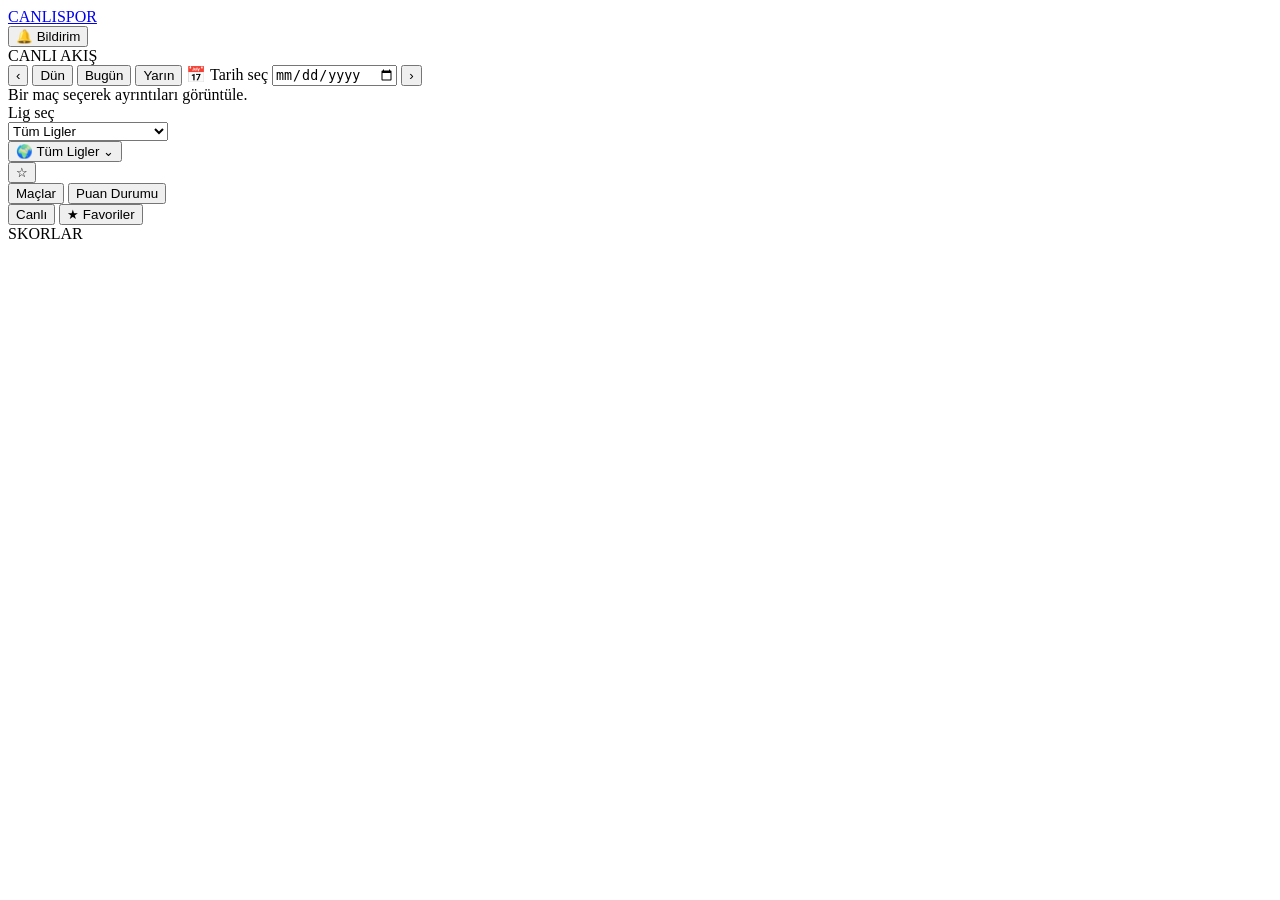
==== static/index.html @ 9ec1a4ad "feat: add league logos to competition picker" ====
<!doctype html>
<html lang="tr">
<head>
  <meta charset="utf-8">
  <meta name="viewport" content="width=device-width, initial-scale=1">
  <meta name="description" content="Canlı futbol skorları, maç detayları, kadrolar ve puan durumu.">
  <meta name="theme-color" content="#0b1220">
  <title>CanlıSpor | Canlı Futbol Ekranı</title>
  <link rel="manifest" href="/manifest.webmanifest">
  <link rel="icon" href="/images/app-icon.svg" type="image/svg+xml">
  <link rel="apple-touch-icon" href="/images/app-icon-192.png">
  <link rel="stylesheet" href="/css/style.css">
</head>
<body>
  <header class="topbar">
    <a class="brand" href="/" aria-label="CanlıSpor ana sayfa">CANLI<span>SPOR</span></a>
    <div class="topbar-actions">
      <button class="notification-button" id="notificationButton" type="button" aria-pressed="false" title="Gol bildirimleri">🔔 <span>Bildirim</span></button>
      <div class="live-badge"><span class="pulse"></span><span id="liveCount">CANLI AKIŞ</span></div>
    </div>
  </header>

  <nav class="date-nav" aria-label="Maç tarihi seçimi">
    <button class="icon-button" id="previousDay" type="button" aria-label="Önceki gün">‹</button>
    <button class="date-shortcut" id="yesterdayButton" type="button">Dün</button>
    <button class="date-shortcut active" id="todayButton" type="button">Bugün</button>
    <button class="date-shortcut" id="tomorrowButton" type="button">Yarın</button>
    <label class="date-picker-label" for="datePicker">📅 <span id="selectedDateLabel">Tarih seç</span></label>
    <input id="datePicker" class="date-picker" type="date" aria-label="Tarih seç">
    <button class="icon-button" id="nextDay" type="button" aria-label="Sonraki gün">›</button>
  </nav>

  <div class="app-shell">
    <main class="main-stage" id="mainStage">
      <section class="stage-card" id="stageCard" aria-live="polite">
        <div class="stage-placeholder" id="stagePlaceholder">Bir maç seçerek ayrıntıları görüntüle.</div>
        <div id="stageContent" hidden>
          <div class="league-meta" id="stageMeta"></div>
          <div class="scoreboard">
            <div class="team-block">
              <button class="team-profile-button" id="stageHomeButton" type="button" aria-label="Ev sahibi takım detayını aç">
                <img class="team-logo stage-logo" id="stageHomeLogo" alt="">
                <span class="team-name" id="stageHome">-</span>
              </button>
              <button class="team-favorite-button" id="stageHomeFavorite" type="button" aria-pressed="false" aria-label="Ev sahibi takımı favorilere ekle">☆</button>
            </div>
            <div class="score-display" id="stageScore">-</div>
            <div class="team-block">
              <button class="team-profile-button" id="stageAwayButton" type="button" aria-label="Deplasman takımı detayını aç">
                <img class="team-logo stage-logo" id="stageAwayLogo" alt="">
                <span class="team-name" id="stageAway">-</span>
              </button>
              <button class="team-favorite-button" id="stageAwayFavorite" type="button" aria-pressed="false" aria-label="Deplasman takımını favorilere ekle">☆</button>
            </div>
          </div>
          <div class="scorers-summary-grid">
            <div class="team-events-col" id="homeEventsList"></div>
            <div class="team-events-col away-col" id="awayEventsList"></div>
          </div>
          <div class="stage-actions">
            <div class="match-tag" id="stageTag">BEKLENİYOR</div>
            <button class="share-button" id="copyLinkButton" type="button">🔗 Bağlantıyı kopyala</button>
          </div>
        </div>
      </section>

      <nav class="match-detail-tabs" id="matchDetailTabs" aria-label="Maç detay bölümleri" hidden>
        <button class="match-detail-tab active" type="button" data-detail-tab="overview">Özet</button>
        <button class="match-detail-tab" type="button" data-detail-tab="timeline">Maç Akışı</button>
        <button class="match-detail-tab" type="button" data-detail-tab="lineups">Kadrolar</button>
        <button class="match-detail-tab" type="button" data-detail-tab="stats">İstatistik</button>
      </nav>

      <div class="details-grid" id="detailsGrid" hidden>
        <section class="detail-card match-info-card" data-detail-panel="overview">
          <div class="card-title"><span>Maç Bilgisi</span></div>
          <div class="match-info-grid">
            <div><span class="info-label">Stadyum</span><strong id="venueText">-</strong></div>
            <div><span class="info-label">Hakem</span><strong id="refereeText">-</strong></div>
          </div>
        </section>

        <section class="detail-card timeline-card" data-detail-panel="timeline" hidden>
          <div class="card-title"><span>Maç Akışı</span><span class="card-badge" id="eventCount">0 olay</span></div>
          <div class="timeline" id="timeline"><div class="empty-state compact">Maç olayı bulunamadı.</div></div>
        </section>

        <section class="detail-card" data-detail-panel="stats" hidden>
          <div class="card-title"><span>Takım Karşılaştırması</span></div>
          <div class="stats-list" id="statsContainer"><div class="empty-state compact">İstatistik bulunamadı.</div></div>
        </section>

        <section class="detail-card lineups-card" data-detail-panel="lineups" hidden>
          <div class="card-title"><span>İlk 11 / Kadrolar</span><span class="card-badge" id="lineupBadge">Kadro</span></div>
          <div class="lineup-team-tabs" aria-label="Kadro takımı seçimi">
            <button class="lineup-team-tab active" id="lineupHomeTab" type="button">Ev Sahibi</button>
            <button class="lineup-team-tab" id="lineupAwayTab" type="button">Deplasman</button>
          </div>
          <div class="lineups-container">
            <div class="lineup-col mobile-active" id="lineupHomeCol">
              <div class="lineup-team-title"><span id="lineupHomeName">Ev Sahibi</span><span id="lineupHomeForm"></span></div>
              <div class="lineup-visual" id="homeLineupList"></div>
            </div>
            <div class="lineup-col" id="lineupAwayCol">
              <div class="lineup-team-title"><span id="lineupAwayName">Deplasman</span><span id="lineupAwayForm"></span></div>
              <div class="lineup-visual" id="awayLineupList"></div>
            </div>
          </div>
        </section>

      </div>
    </main>

    <aside class="sidebar">
      <div class="sidebar-controls">
        <label class="sr-only" for="leagueSelect">Lig seç</label>
        <div class="league-picker-row">
          <select class="sr-only" id="leagueSelect" tabindex="-1" aria-hidden="true">
            <option value="all">Tüm Ligler</option>
            <option value="superlig">Trendyol Süper Lig</option>
            <option value="premier">Premier League</option>
            <option value="laliga">La Liga</option>
            <option value="seriea">Serie A</option>
            <option value="bundesliga">Bundesliga</option>
            <option value="ligue1">Ligue 1</option>
            <option value="eredivisie">Eredivisie</option>
            <option value="ligaportugal">Liga Portugal</option>
            <option value="saudi">Suudi Pro Ligi</option>
            <option value="ucl">UEFA Şampiyonlar Ligi</option>
            <option value="uel">UEFA Avrupa Ligi</option>
            <option value="uecl">UEFA Konferans Ligi</option>
          </select>
          <div class="league-picker" id="leaguePicker">
            <button class="league-picker-button" id="leagueSelectButton" type="button" aria-haspopup="listbox" aria-expanded="false" aria-controls="leagueMenu">
              <span class="league-choice-logo league-all-logo" id="leagueSelectedLogo" aria-hidden="true">🌍</span>
              <span id="leagueSelectedName">Tüm Ligler</span>
              <span class="league-picker-chevron" aria-hidden="true">⌄</span>
            </button>
            <div class="league-menu" id="leagueMenu" role="listbox" aria-label="Lig seç" hidden></div>
          </div>
          <button class="league-favorite-button" id="favoriteLeagueButton" type="button" aria-pressed="false" aria-label="Seçili ligi favorilere ekle" title="Seçili ligi favorilere ekle">☆</button>
        </div>
        <div class="view-tabs" role="tablist" aria-label="Görünüm">
          <button class="tab-button active" id="matchesTab" type="button" role="tab">Maçlar</button>
          <button class="tab-button" id="standingsTab" type="button" role="tab">Puan Durumu</button>
        </div>
        <div class="filter-row">
          <button class="filter-button" id="liveFilter" type="button" aria-pressed="false"><span class="filter-dot"></span> Canlı</button>
          <button class="filter-button" id="favoritesFilter" type="button" aria-pressed="false">★ Favoriler</button>
        </div>
      </div>
      <div class="sidebar-content" id="matchFeed" role="tabpanel"></div>
      <div class="sidebar-content standings-panel" id="standingsPanel" role="tabpanel" hidden></div>
    </aside>
  </div>

  <dialog class="player-dialog" id="playerDialog" aria-labelledby="playerDialogTitle">
    <button class="dialog-close" id="playerDialogClose" type="button" aria-label="Oyuncu kartını kapat">×</button>
    <div id="playerDialogContent"></div>
  </dialog>

  <dialog class="team-dialog" id="teamDialog" aria-labelledby="teamDialogTitle">
    <button class="dialog-close" id="teamDialogClose" type="button" aria-label="Takım detayını kapat">×</button>
    <div id="teamDialogContent"></div>
  </dialog>

  <div class="toast" id="toast" role="status" aria-live="polite" hidden></div>
  <footer class="ticker-container">
    <div class="ticker-badge">SKORLAR</div>
    <div class="ticker-viewport"><div class="ticker-track" id="tickerTrack"></div></div>
  </footer>
  <script src="/js/app.js" defer></script>
</body>
</html>
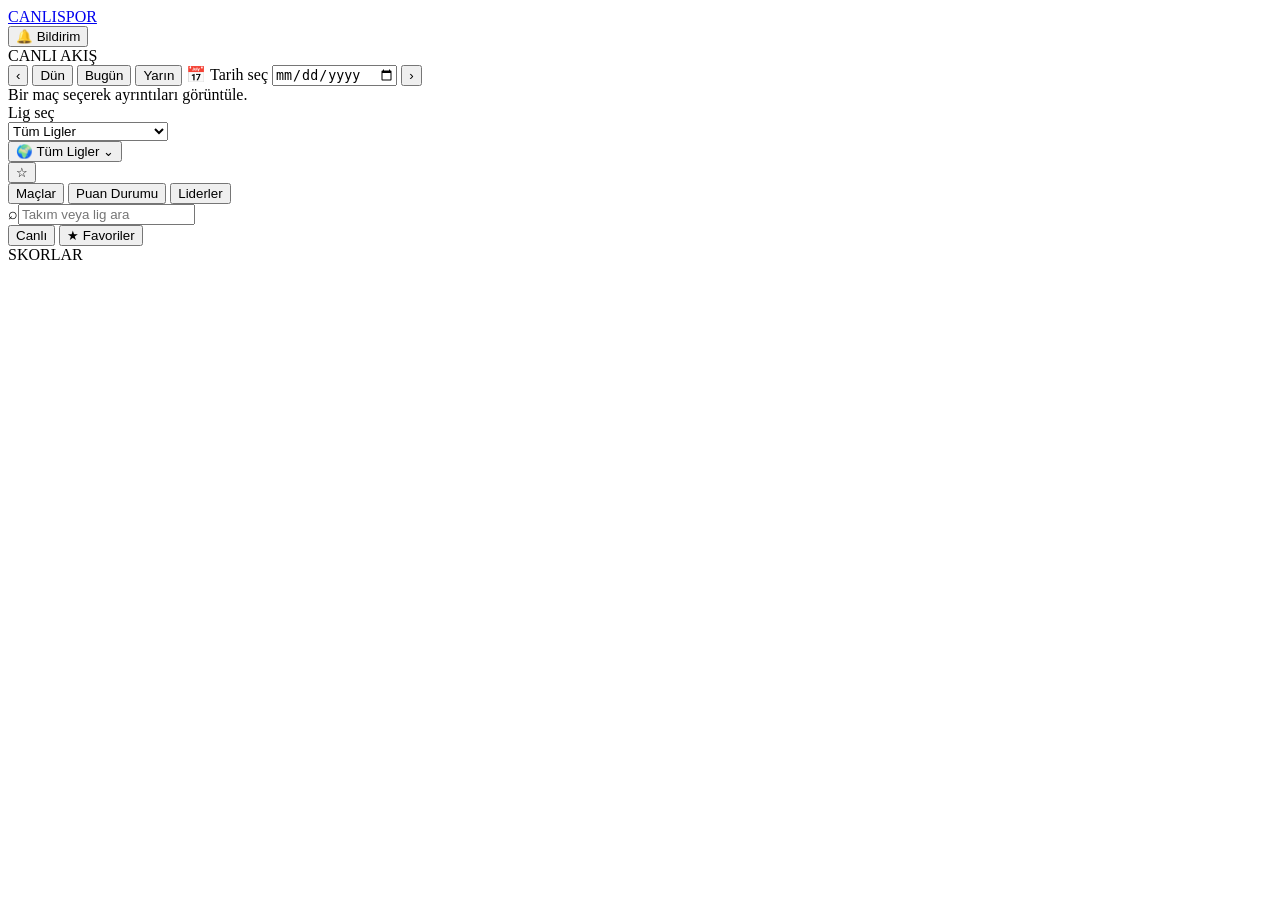
==== commit ace4279c: "feat: expand leagues and match insights" ====
--- a/static/index.html
+++ b/static/index.html
@@ -35,6 +35,10 @@
       <section class="stage-card" id="stageCard" aria-live="polite">
         <div class="stage-placeholder" id="stagePlaceholder">Bir maç seçerek ayrıntıları görüntüle.</div>
         <div id="stageContent" hidden>
+          <button class="back-to-overview" id="backToOverview" type="button">
+            <span aria-hidden="true">←</span>
+            <span>Günün maçlarına dön</span>
+          </button>
           <div class="league-meta" id="stageMeta"></div>
           <div class="scoreboard">
             <div class="team-block">
@@ -59,6 +63,7 @@
           </div>
           <div class="stage-actions">
             <div class="match-tag" id="stageTag">BEKLENİYOR</div>
+            <button class="follow-match-button" id="stageFollowButton" type="button" aria-pressed="false">🔔 Maçı takip et</button>
             <button class="share-button" id="copyLinkButton" type="button">🔗 Bağlantıyı kopyala</button>
           </div>
         </div>
@@ -69,6 +74,7 @@
         <button class="match-detail-tab" type="button" data-detail-tab="timeline">Maç Akışı</button>
         <button class="match-detail-tab" type="button" data-detail-tab="lineups">Kadrolar</button>
         <button class="match-detail-tab" type="button" data-detail-tab="stats">İstatistik</button>
+        <button class="match-detail-tab" type="button" data-detail-tab="h2h">Karşılaştırma</button>
       </nav>
 
       <div class="details-grid" id="detailsGrid" hidden>
@@ -108,6 +114,11 @@
           </div>
         </section>
 
+        <section class="detail-card h2h-card" data-detail-panel="h2h" hidden>
+          <div class="card-title"><span>Geçmiş Karşılaşmalar</span><span class="card-badge">Bu sezon</span></div>
+          <div class="h2h-content" id="h2hContainer"><div class="empty-state compact">Sekme açıldığında karşılaşmalar yüklenir.</div></div>
+        </section>
+
       </div>
     </main>
 
@@ -119,10 +130,16 @@
             <option value="all">Tüm Ligler</option>
             <option value="superlig">Trendyol Süper Lig</option>
             <option value="premier">Premier League</option>
+            <option value="championship">EFL Championship</option>
             <option value="laliga">La Liga</option>
+            <option value="laliga2">La Liga 2</option>
             <option value="seriea">Serie A</option>
+            <option value="serieb">Serie B</option>
             <option value="bundesliga">Bundesliga</option>
+            <option value="bundesliga2">2. Bundesliga</option>
             <option value="ligue1">Ligue 1</option>
+            <option value="ligue2">Ligue 2</option>
+            <option value="belgium">Belçika Pro Ligi</option>
             <option value="eredivisie">Eredivisie</option>
             <option value="ligaportugal">Liga Portugal</option>
             <option value="saudi">Suudi Pro Ligi</option>
@@ -143,7 +160,9 @@
         <div class="view-tabs" role="tablist" aria-label="Görünüm">
           <button class="tab-button active" id="matchesTab" type="button" role="tab">Maçlar</button>
           <button class="tab-button" id="standingsTab" type="button" role="tab">Puan Durumu</button>
+          <button class="tab-button" id="leadersTab" type="button" role="tab">Liderler</button>
         </div>
+        <label class="match-search"><span aria-hidden="true">⌕</span><input id="matchSearch" type="search" placeholder="Takım veya lig ara" autocomplete="off"></label>
         <div class="filter-row">
           <button class="filter-button" id="liveFilter" type="button" aria-pressed="false"><span class="filter-dot"></span> Canlı</button>
           <button class="filter-button" id="favoritesFilter" type="button" aria-pressed="false">★ Favoriler</button>
@@ -151,6 +170,7 @@
       </div>
       <div class="sidebar-content" id="matchFeed" role="tabpanel"></div>
       <div class="sidebar-content standings-panel" id="standingsPanel" role="tabpanel" hidden></div>
+      <div class="sidebar-content leaders-panel" id="leadersPanel" role="tabpanel" hidden></div>
     </aside>
   </div>
 
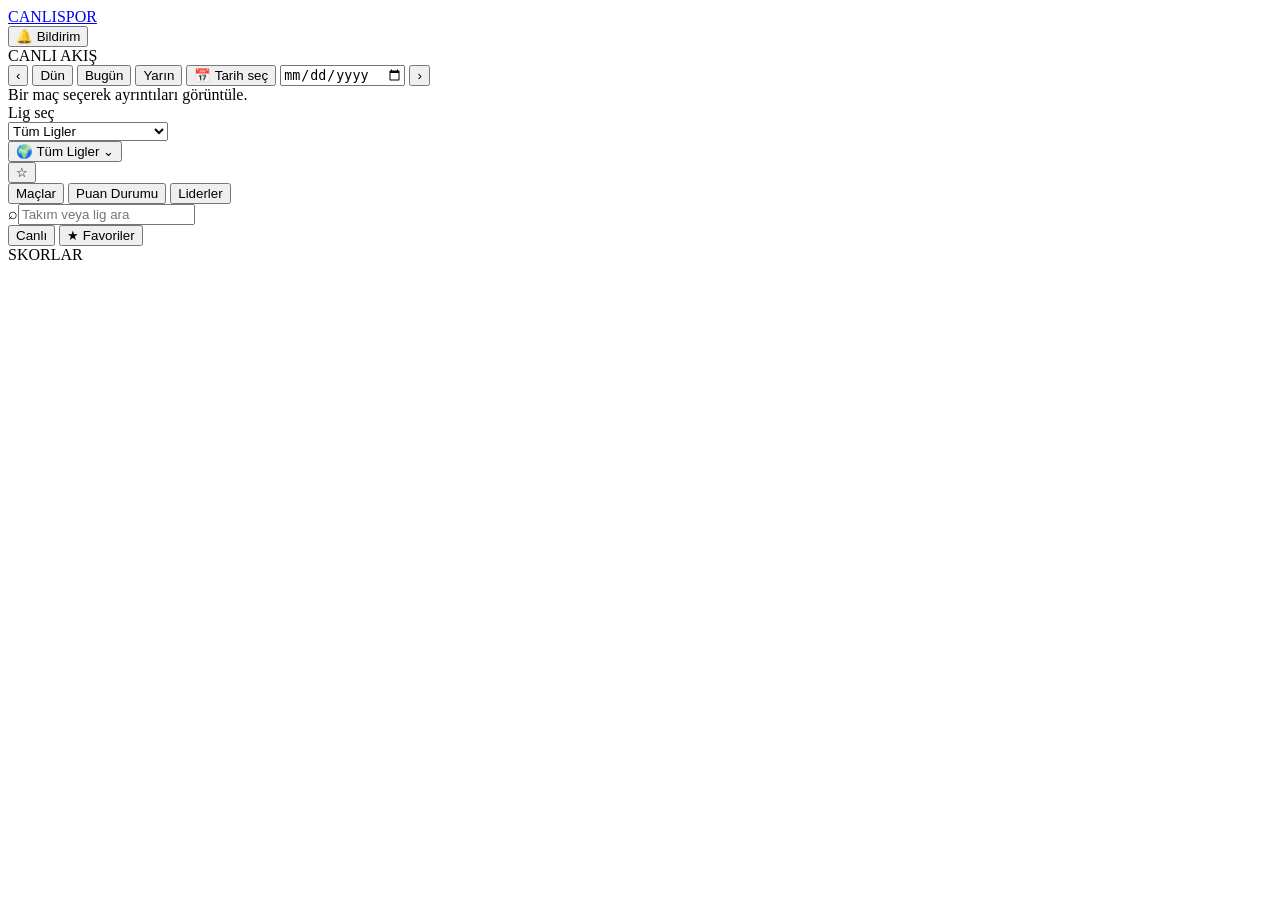
==== commit 8fe6aead: "fix: open desktop date picker reliably" ====
--- a/static/index.html
+++ b/static/index.html
@@ -25,8 +25,10 @@
     <button class="date-shortcut" id="yesterdayButton" type="button">Dün</button>
     <button class="date-shortcut active" id="todayButton" type="button">Bugün</button>
     <button class="date-shortcut" id="tomorrowButton" type="button">Yarın</button>
-    <label class="date-picker-label" for="datePicker">📅 <span id="selectedDateLabel">Tarih seç</span></label>
-    <input id="datePicker" class="date-picker" type="date" aria-label="Tarih seç">
+    <button class="date-picker-label" id="datePickerLabel" type="button" aria-label="Takvimden tarih seç">
+      📅 <span id="selectedDateLabel">Tarih seç</span>
+    </button>
+    <input id="datePicker" class="date-picker" type="date" tabindex="-1" aria-label="Tarih seç">
     <button class="icon-button" id="nextDay" type="button" aria-label="Sonraki gün">›</button>
   </nav>
 
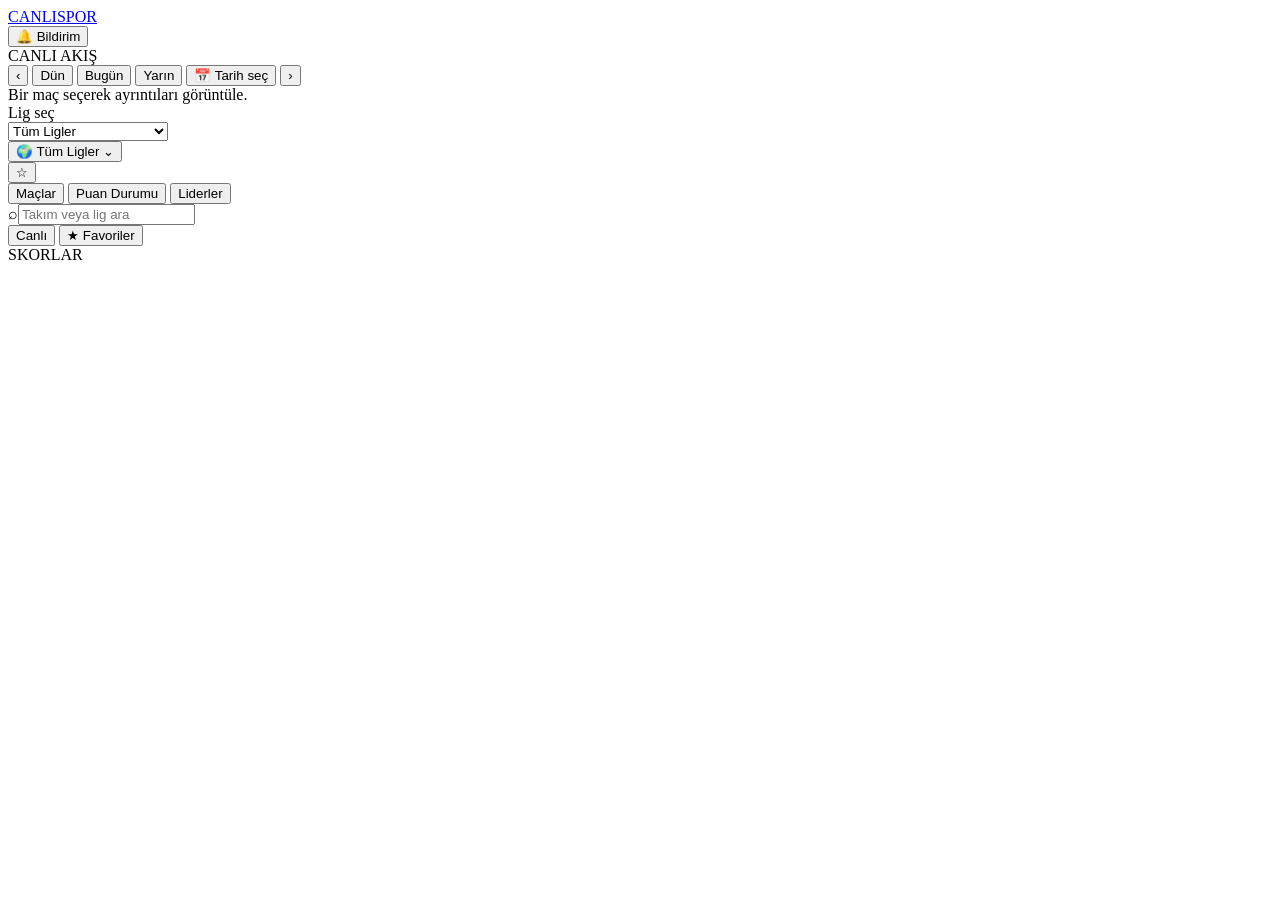
==== commit 85d42eb0: "fix: replace native date picker with custom calendar" ====
--- a/static/index.html
+++ b/static/index.html
@@ -28,7 +28,16 @@
     <button class="date-picker-label" id="datePickerLabel" type="button" aria-label="Takvimden tarih seç">
       📅 <span id="selectedDateLabel">Tarih seç</span>
     </button>
-    <input id="datePicker" class="date-picker" type="date" tabindex="-1" aria-label="Tarih seç">
+    <div class="calendar-popover" id="calendarPopover" role="dialog" aria-label="Tarih seç" hidden>
+      <div class="calendar-header">
+        <button id="calendarPreviousMonth" type="button" aria-label="Önceki ay">‹</button>
+        <strong id="calendarMonthLabel"></strong>
+        <button id="calendarNextMonth" type="button" aria-label="Sonraki ay">›</button>
+      </div>
+      <div class="calendar-weekdays" aria-hidden="true"><span>Pzt</span><span>Sal</span><span>Çar</span><span>Per</span><span>Cum</span><span>Cmt</span><span>Paz</span></div>
+      <div class="calendar-days" id="calendarDays"></div>
+      <button class="calendar-today" id="calendarToday" type="button">Bugüne git</button>
+    </div>
     <button class="icon-button" id="nextDay" type="button" aria-label="Sonraki gün">›</button>
   </nav>
 
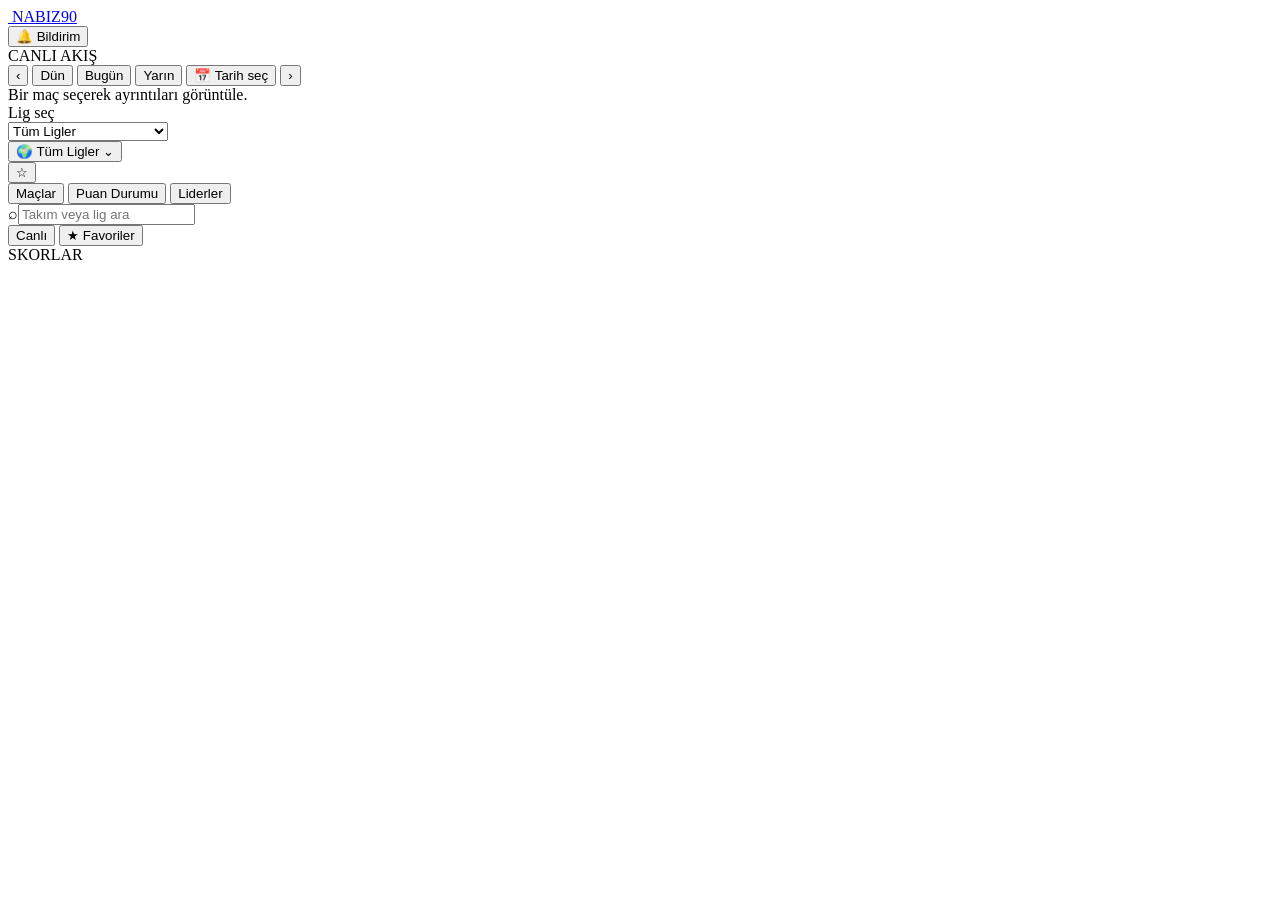
==== commit 29965c7d: "feat: rebrand application as Nabız90" ====
--- a/static/index.html
+++ b/static/index.html
@@ -3,9 +3,9 @@
 <head>
   <meta charset="utf-8">
   <meta name="viewport" content="width=device-width, initial-scale=1">
-  <meta name="description" content="Canlı futbol skorları, maç detayları, kadrolar ve puan durumu.">
+  <meta name="description" content="Nabız90 ile canlı futbol skorları, maç detayları, kadrolar ve puan durumu.">
   <meta name="theme-color" content="#0b1220">
-  <title>CanlıSpor | Canlı Futbol Ekranı</title>
+  <title>Nabız90 | Futbolun Canlı Nabzı</title>
   <link rel="manifest" href="/manifest.webmanifest">
   <link rel="icon" href="/images/app-icon.svg" type="image/svg+xml">
   <link rel="apple-touch-icon" href="/images/app-icon-192.png">
@@ -13,7 +13,10 @@
 </head>
 <body>
   <header class="topbar">
-    <a class="brand" href="/" aria-label="CanlıSpor ana sayfa">CANLI<span>SPOR</span></a>
+    <a class="brand" href="/" aria-label="Nabız90 ana sayfa">
+      <img class="brand-mark" src="/images/app-icon.svg" alt="">
+      <span class="brand-word">NABIZ<span>90</span></span>
+    </a>
     <div class="topbar-actions">
       <button class="notification-button" id="notificationButton" type="button" aria-pressed="false" title="Gol bildirimleri">🔔 <span>Bildirim</span></button>
       <div class="live-badge"><span class="pulse"></span><span id="liveCount">CANLI AKIŞ</span></div>
